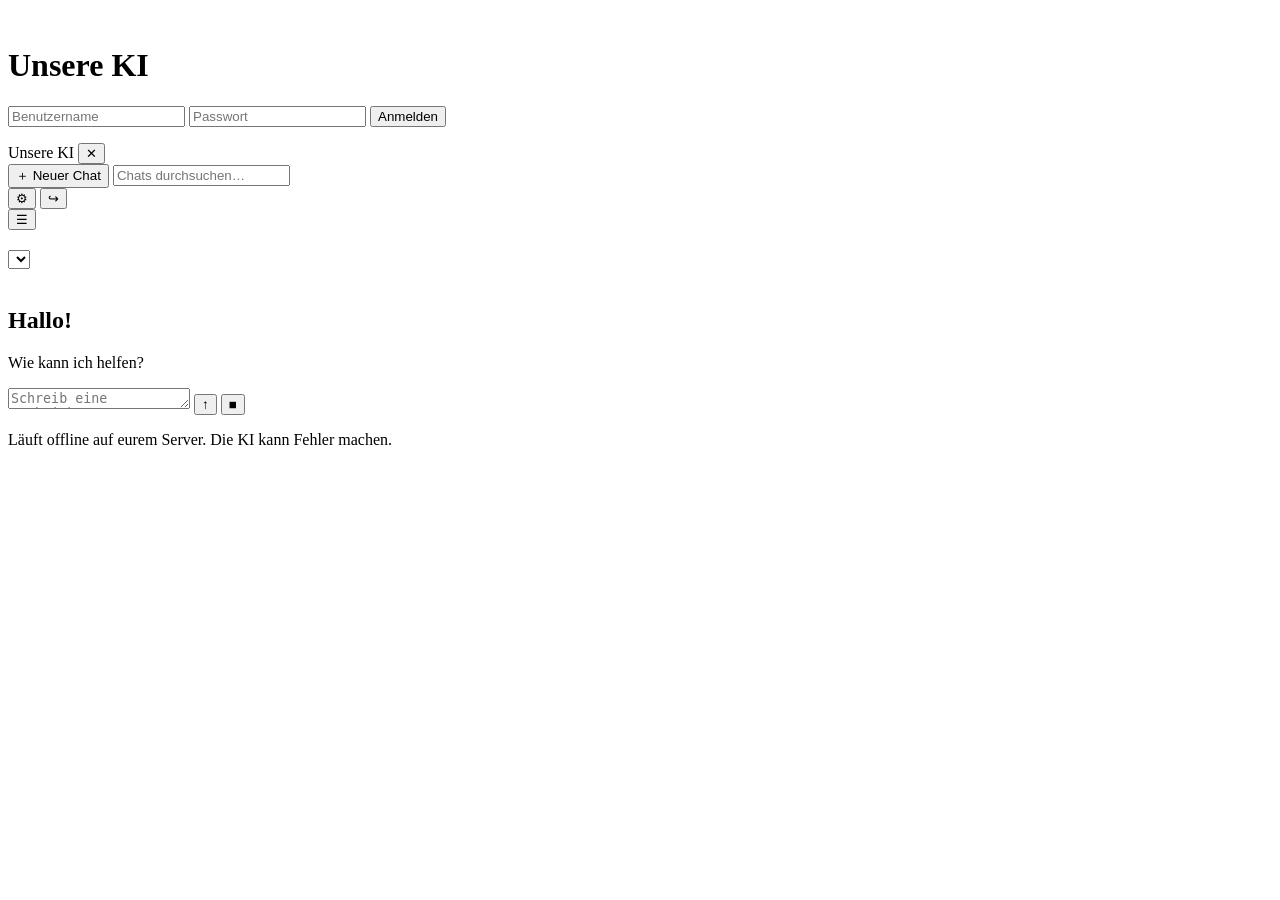
==== app/static/index.html @ 18c3c4da "Eigene private KI: Chat-App mit Ollama, offline, Konten für zwei Personen Web-Oberfläche im Stil der" ====
<!doctype html>
<html lang="de">
<head>
  <meta charset="utf-8">
  <meta name="viewport" content="width=device-width, initial-scale=1, viewport-fit=cover">
  <title>Unsere KI</title>
  <link rel="manifest" href="/manifest.webmanifest">
  <link rel="icon" href="/static/icon.svg">
  <meta name="theme-color" content="#1f1e1d">
  <meta name="apple-mobile-web-app-capable" content="yes">
  <link rel="stylesheet" href="/static/style.css">
</head>
<body>
  <!-- Anmeldung -->
  <div id="login-view" class="login hidden">
    <form id="login-form" class="login-box">
      <img src="/static/icon.svg" alt="" class="login-logo">
      <h1 class="ai-name">Unsere KI</h1>
      <input id="login-user" placeholder="Benutzername" autocomplete="username" required>
      <input id="login-pass" type="password" placeholder="Passwort" autocomplete="current-password" required>
      <button type="submit">Anmelden</button>
      <p id="login-error" class="error"></p>
    </form>
  </div>

  <!-- App -->
  <div id="app-view" class="app hidden">
    <aside id="sidebar" class="sidebar">
      <div class="sidebar-head">
        <span class="ai-name brand">Unsere KI</span>
        <button id="close-sidebar" class="icon-btn mobile-only" title="Schließen">✕</button>
      </div>
      <button id="new-chat" class="new-chat">＋ Neuer Chat</button>
      <input id="search" class="search" placeholder="Chats durchsuchen…">
      <nav id="chat-list" class="chat-list"></nav>
      <div class="sidebar-foot">
        <span id="username" class="username"></span>
        <button id="open-settings" class="icon-btn" title="Einstellungen">⚙︎</button>
        <button id="logout" class="icon-btn" title="Abmelden">↪</button>
      </div>
    </aside>
    <div id="backdrop" class="backdrop"></div>

    <main class="main">
      <header class="topbar">
        <button id="open-sidebar" class="icon-btn mobile-only" title="Chats">☰</button>
        <h2 id="chat-title" class="chat-title"></h2>
        <select id="model-select" title="Modell"></select>
      </header>

      <section id="messages" class="messages">
        <div id="welcome" class="welcome">
          <img src="/static/icon.svg" alt="" class="welcome-logo">
          <h1 id="welcome-text">Hallo!</h1>
          <p>Wie kann ich helfen?</p>
        </div>
      </section>

      <form id="composer" class="composer">
        <div class="composer-box">
          <textarea id="input" rows="1" placeholder="Schreib eine Nachricht…"></textarea>
          <button id="send" type="submit" class="send" title="Senden">↑</button>
          <button id="stop" type="button" class="send stop hidden" title="Stopp">■</button>
        </div>
        <p class="hint">Läuft offline auf eurem Server. Die KI kann Fehler machen.</p>
      </form>
    </main>
  </div>

  <!-- Einstellungen -->
  <dialog id="settings">
    <form method="dialog" id="settings-form">
      <h3>Persönliche Anweisungen</h3>
      <p class="muted">Was soll die KI über dich wissen und wie soll sie antworten? (Gilt nur für dein Konto.)</p>
      <textarea id="system-prompt" rows="8" placeholder="z. B. Ich heiße Lena, studiere Medizin und mag kurze Antworten mit Beispielen."></textarea>
      <div class="dialog-actions">
        <button value="cancel" class="secondary">Abbrechen</button>
        <button id="save-settings" value="save">Speichern</button>
      </div>
    </form>
  </dialog>

  <script src="/static/markdown.js"></script>
  <script src="/static/app.js"></script>
</body>
</html>
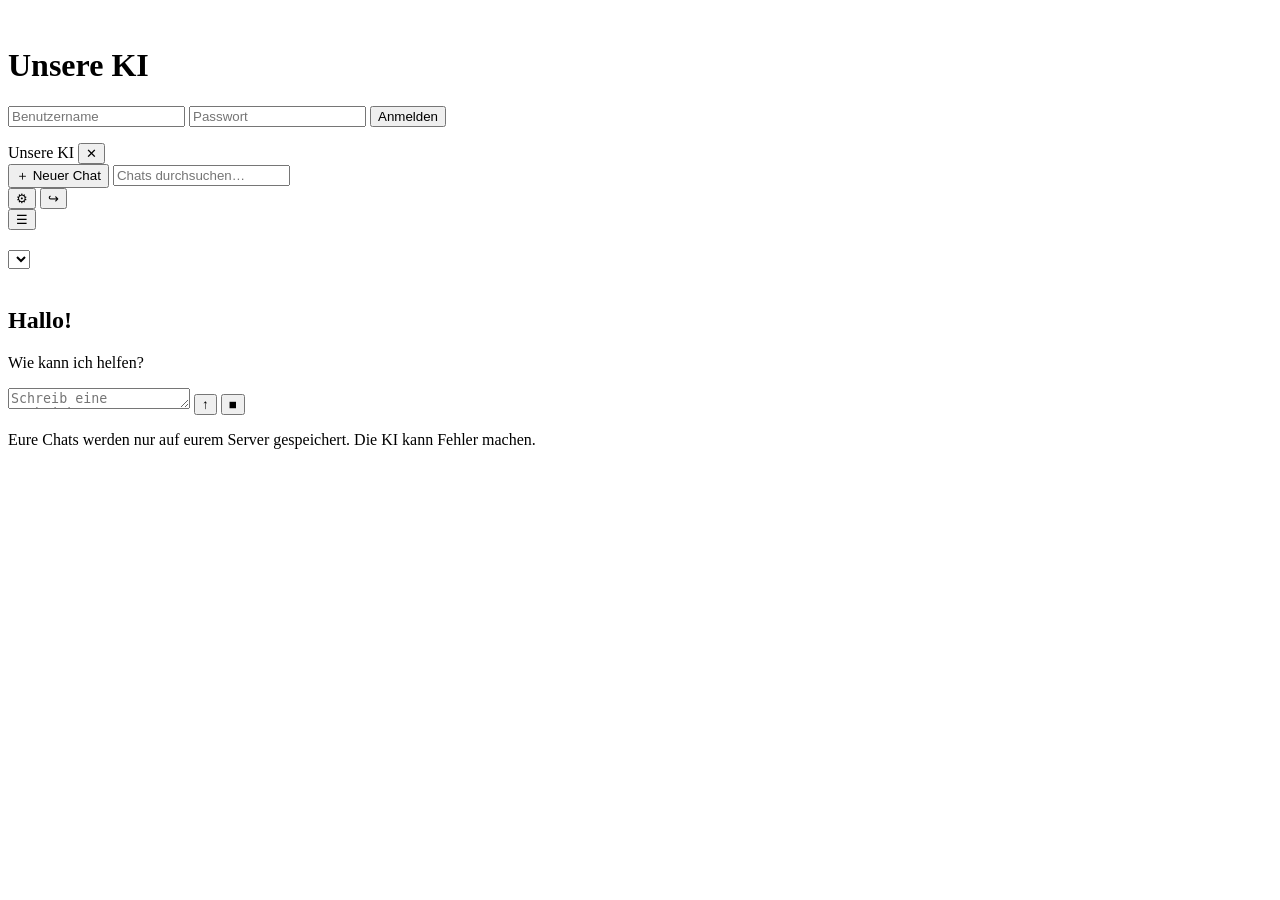
==== commit 9bd57e58: "Claude als Online-Modell, Einrichtung für Synology NAS - Claude (Opus/Sonnet/Haiku 5.5) über die off" ====
--- a/app/static/index.html
+++ b/app/static/index.html
@@ -62,7 +62,7 @@
           <button id="send" type="submit" class="send" title="Senden">↑</button>
           <button id="stop" type="button" class="send stop hidden" title="Stopp">■</button>
         </div>
-        <p class="hint">Läuft offline auf eurem Server. Die KI kann Fehler machen.</p>
+        <p class="hint">Eure Chats werden nur auf eurem Server gespeichert. Die KI kann Fehler machen.</p>
       </form>
     </main>
   </div>
@@ -73,6 +73,10 @@
       <h3>Persönliche Anweisungen</h3>
       <p class="muted">Was soll die KI über dich wissen und wie soll sie antworten? (Gilt nur für dein Konto.)</p>
       <textarea id="system-prompt" rows="8" placeholder="z. B. Ich heiße Lena, studiere Medizin und mag kurze Antworten mit Beispielen."></textarea>
+      <h3 class="section">Passwort ändern</h3>
+      <input id="pw-old" type="password" placeholder="Altes Passwort" autocomplete="current-password">
+      <input id="pw-new" type="password" placeholder="Neues Passwort (leer lassen = nicht ändern)" autocomplete="new-password">
+      <p id="settings-error" class="error"></p>
       <div class="dialog-actions">
         <button value="cancel" class="secondary">Abbrechen</button>
         <button id="save-settings" value="save">Speichern</button>
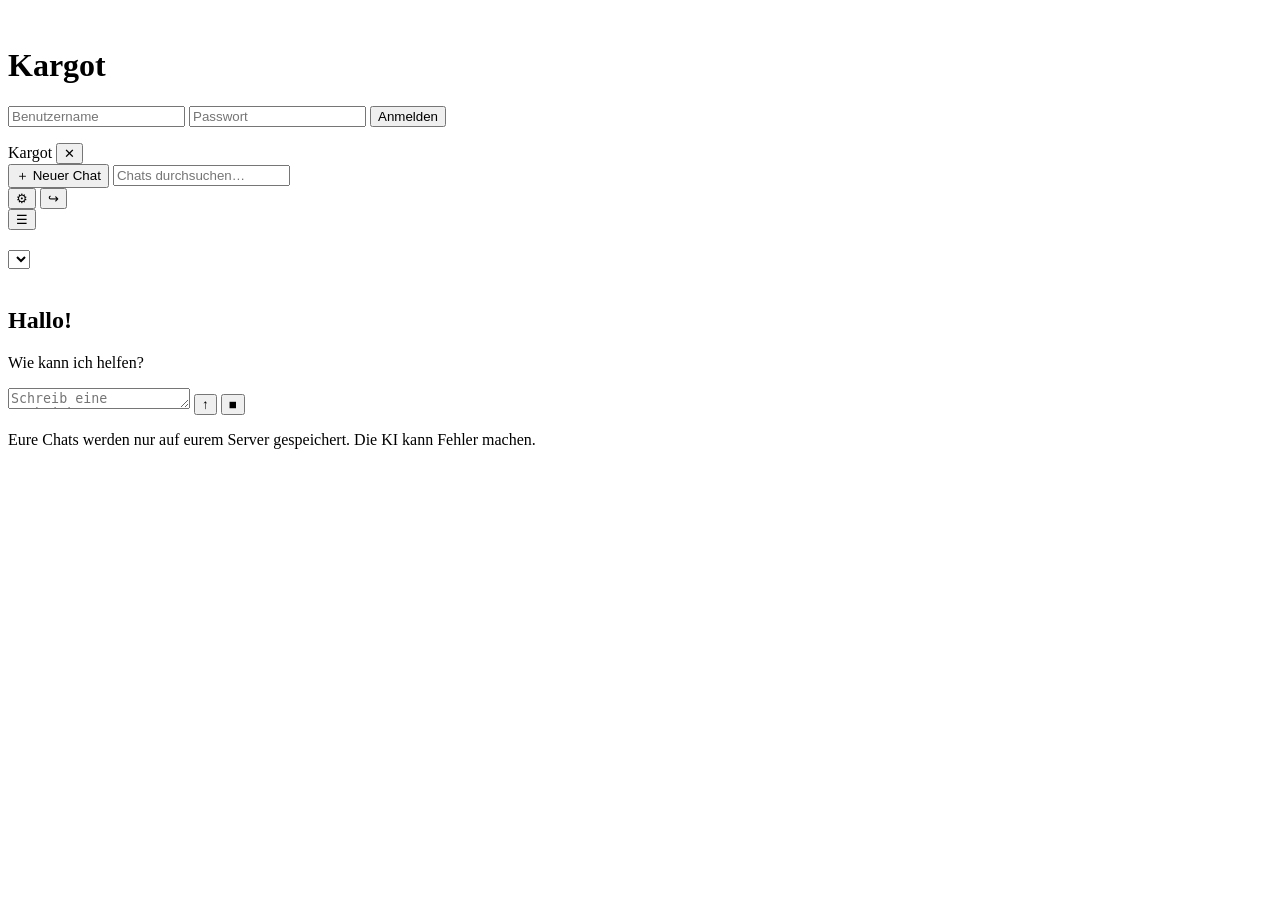
==== commit 1b60ec79: "KI in Kargot umbenannt Name, Logo, Modellnamen (Kargot Max/Schnell/Mini) und Anleitung angepasst. Im" ====
--- a/app/static/index.html
+++ b/app/static/index.html
@@ -3,7 +3,7 @@
 <head>
   <meta charset="utf-8">
   <meta name="viewport" content="width=device-width, initial-scale=1, viewport-fit=cover">
-  <title>Unsere KI</title>
+  <title>Kargot</title>
   <link rel="manifest" href="/manifest.webmanifest">
   <link rel="icon" href="/static/icon.svg">
   <meta name="theme-color" content="#1f1e1d">
@@ -15,7 +15,7 @@
   <div id="login-view" class="login hidden">
     <form id="login-form" class="login-box">
       <img src="/static/icon.svg" alt="" class="login-logo">
-      <h1 class="ai-name">Unsere KI</h1>
+      <h1 class="ai-name">Kargot</h1>
       <input id="login-user" placeholder="Benutzername" autocomplete="username" required>
       <input id="login-pass" type="password" placeholder="Passwort" autocomplete="current-password" required>
       <button type="submit">Anmelden</button>
@@ -27,7 +27,7 @@
   <div id="app-view" class="app hidden">
     <aside id="sidebar" class="sidebar">
       <div class="sidebar-head">
-        <span class="ai-name brand">Unsere KI</span>
+        <span class="ai-name brand">Kargot</span>
         <button id="close-sidebar" class="icon-btn mobile-only" title="Schließen">✕</button>
       </div>
       <button id="new-chat" class="new-chat">＋ Neuer Chat</button>
